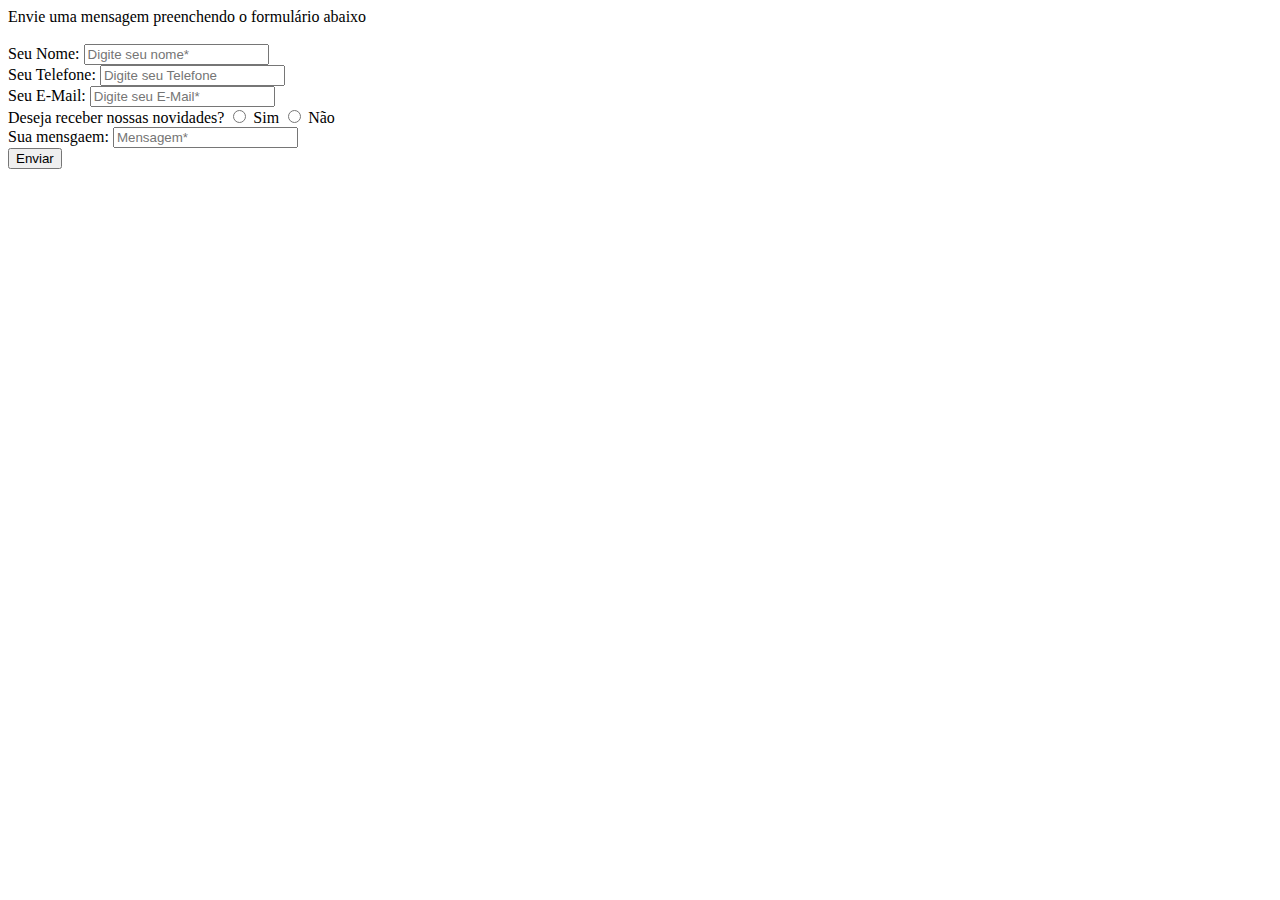
==== OrcHTML.html @ d84d0f6e "Primeiro exercício" ====
<!DOCTYPE html>
<html lang="en">
<head>
    <meta charset="UTF-8">
    <meta http-equiv="X-UA-Compatible" content="IE=edge">
    <meta name="viewport" content="width=device-width, initial-scale=1.0">
    <title>Exercício HTML</title>
</head>
<body>
    <main>
        <p1>Envie uma mensagem preenchendo o formulário abaixo</p1>
        <br><br>
        
        <form>
            <p1>Seu Nome: </p1> <input method="get" placeholder="Digite seu nome*">
            <br>
            <p1>Seu Telefone: </p1> <input method="get" placeholder="Digite seu Telefone">
            <br>
            <p1>Seu E-Mail: </p1> <input method="get" placeholder="Digite seu E-Mail*">
            <br>
            <p1>Deseja receber nossas novidades? </p1> <input type=radio value="Sim"> 
            <label for='Sim'>Sim</label>
            <input type=radio value="Não">
            <label for ='Não'>Não</label>
            <br>
            <p1>Sua mensgaem: </p1> <input type=text placeholder="Mensagem*">
            <br>
            <input type=submit value='Enviar'>
        </form>
    </main>
</body>
</html>
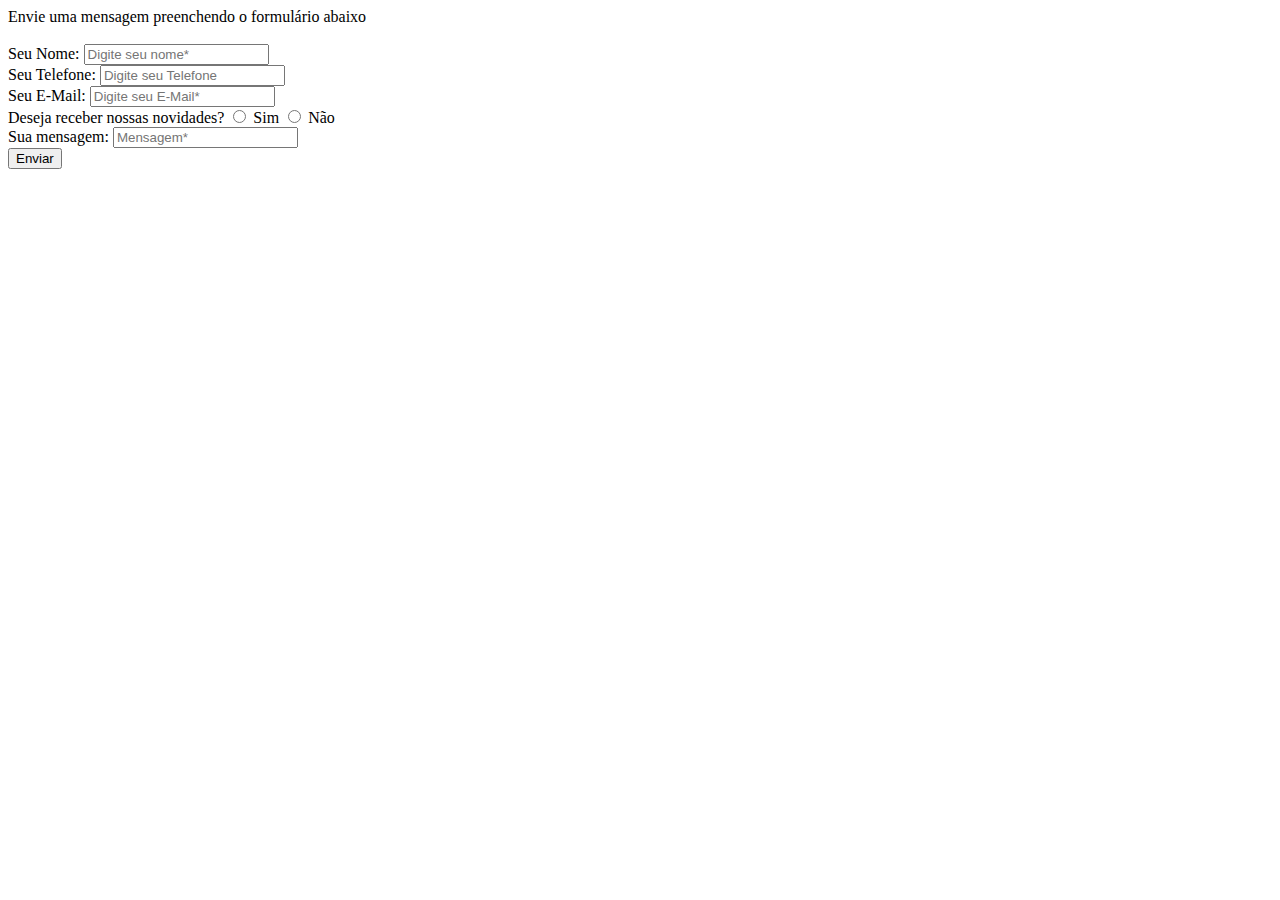
==== commit 3ed9e21e: "Primeiro exercício" ====
--- a/OrcHTML.html
+++ b/OrcHTML.html
@@ -23,7 +23,7 @@
             <input type=radio value="Não">
             <label for ='Não'>Não</label>
             <br>
-            <p1>Sua mensgaem: </p1> <input type=text placeholder="Mensagem*">
+            <p1>Sua mensagem: </p1> <input type=text placeholder="Mensagem*">
             <br>
             <input type=submit value='Enviar'>
         </form>
